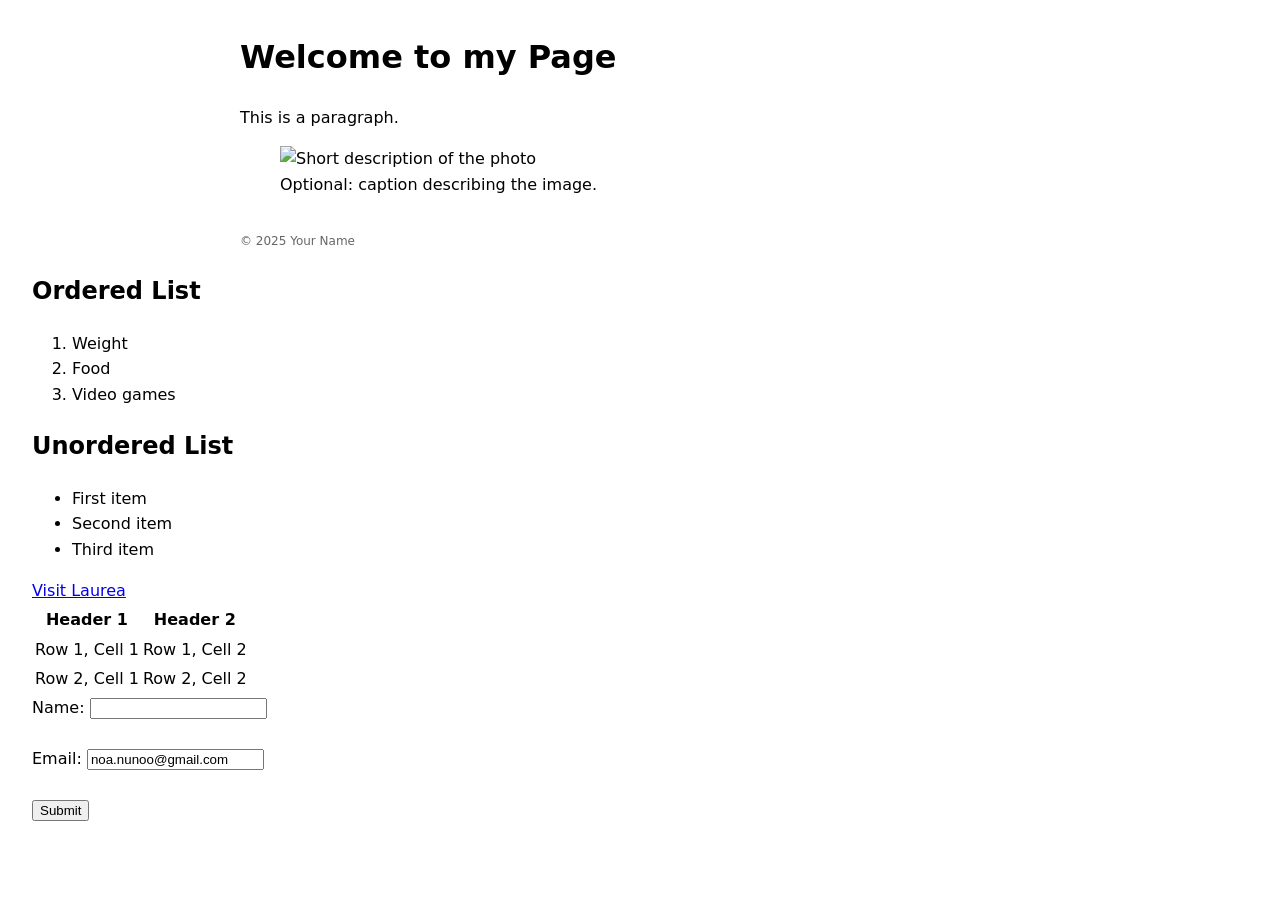
==== index.html @ ec086acb "Ensimmäinen commit" ====
<!DOCTYPE html>
<html lang="en">
<head>
    <meta charset="utf-8" />
    <meta name="viewport" content="width=device-width,initial-scale=1" />
    <title>My First HTML Page Mario</title>
    <meta name="description" content="A simple starter HTML page" />
    <style>
        :root { --max-width: 800px; --gap: 1rem; }
        body { font-family: system-ui, -apple-system, "Segoe UI", Roboto, "Helvetica Neue", Arial; margin: 2rem; line-height: 1.6; }
        .container { max-width: var(--max-width); margin: 0 auto; gap: var(--gap); }
        img { max-width: 100%; height: auto; display: block; margin-top: .5rem; }
        footer { margin-top: 2rem; color: #666; font-size: .9rem; }
    </style>
</head>
<body>
    <div class="container">
        <header>
            <h1>Welcome to my Page</h1>
        </header>

        <main>
            <p>This is a paragraph.</p>

            <figure>
                <img src="images/photo.jpg" alt="Short description of the photo" />
                <figcaption>Optional: caption describing the image.</figcaption>
            </figure>
        </main>

        <footer>
            <small>&copy; 2025 Your Name</small>
        </footer>
    </div>
</body>
</html><h2>Ordered List</h2>
    <ol>
        <li>Weight</li>
        <li>Food</li>
        <li>Video games</li>
    </ol>
    
    <h2>Unordered List</h2>
    <ul>
        <li>First item</li>
        <li>Second item</li>
        <li>Third item</li>
    </ul>
<a href="https://www.laurea.fi">Visit Laurea</a>
<table>
    <tr>
        <th>Header 1</th>
        <th>Header 2</th>
    </tr>
    <tr>
        <td>Row 1, Cell 1</td>
        <td>Row 1, Cell 2</td>
    </tr>
    <tr>
        <td>Row 2, Cell 1</td>
        <td>Row 2, Cell 2</td>
    </tr>
    </table>
    <form>
    <label for="Noa">Name:</label>
    <input type="text" id="name" name="name"><br><br>
    <label for="noa.nunoo@gmail.com">Email:</label>
    <input type="email" id="email" name="email" value="noa.nunoo@gmail.com"><br><br>
    <input type="submit" value="Submit">
    </form>
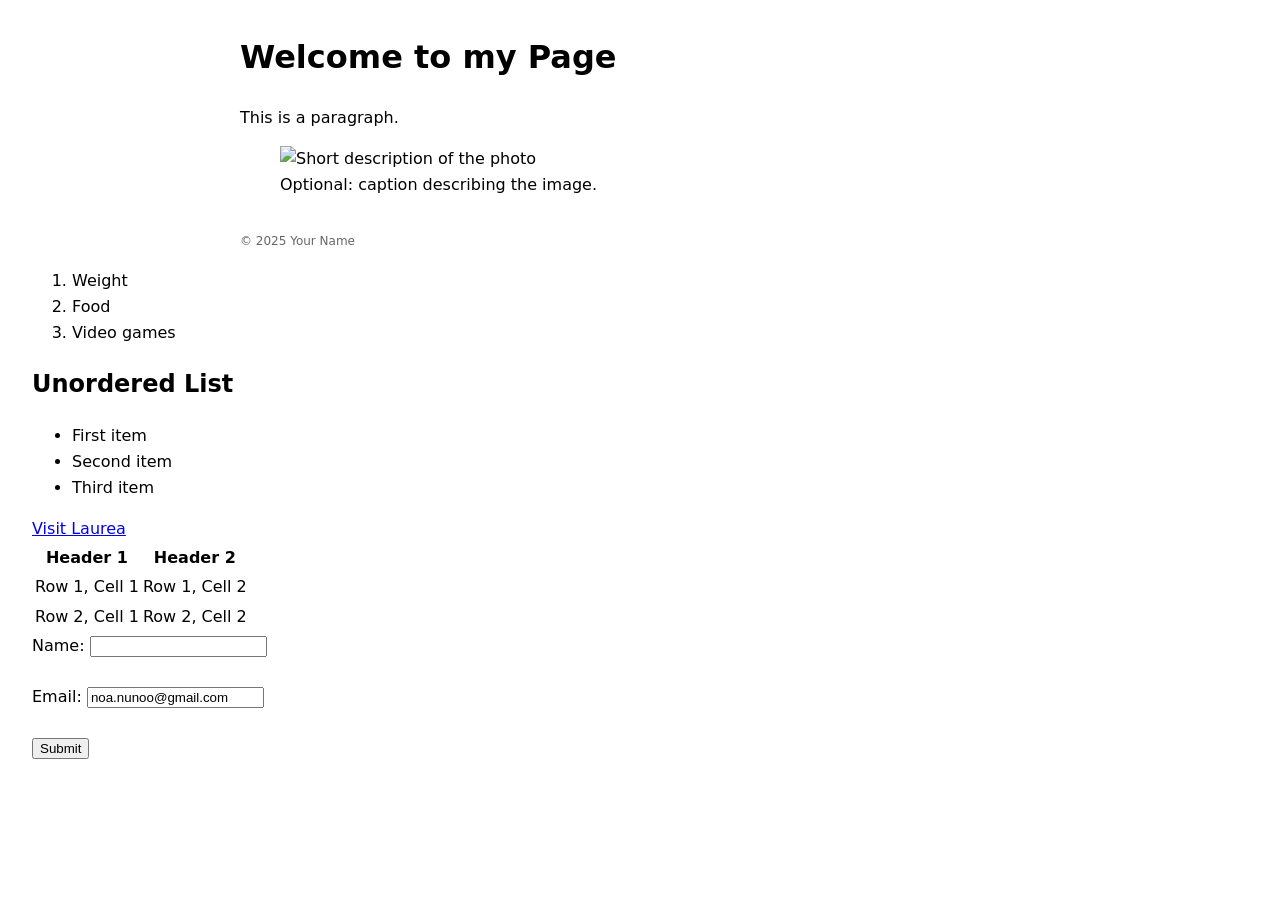
==== commit 511e7210: "Päivitys" ====
--- a/index.html
+++ b/index.html
@@ -32,39 +32,39 @@
             <small>&copy; 2025 Your Name</small>
         </footer>
     </div>
+        <ol>
+            <li>Weight</li>
+            <li>Food</li>
+            <li>Video games</li>
+        </ol>
+        
+        <h2>Unordered List</h2>
+        <ul>
+            <li>First item</li>
+            <li>Second item</li>
+            <li>Third item</li>
+        </ul>
+        <a href="https://www.laurea.fi">Visit Laurea</a>
+        <table>
+            <tr>
+                <th>Header 1</th>
+                <th>Header 2</th>
+            </tr>
+            <tr>
+                <td>Row 1, Cell 1</td>
+                <td>Row 1, Cell 2</td>
+            </tr>
+            <tr>
+                <td>Row 2, Cell 1</td>
+                <td>Row 2, Cell 2</td>
+            </tr>
+        </table>
+        <form>
+            <label for="Noa">Name:</label>
+            <input type="text" id="Noa" name="Noa"><br><br>
+            <label for="noa.nunoo@gmail.com">Email:</label>
+            <input type="email" id="email" name="email" value="noa.nunoo@gmail.com"><br><br>
+            <input type="submit" value="Submit">
+        </form>
+    </div>
 </body>
-</html><h2>Ordered List</h2>
-    <ol>
-        <li>Weight</li>
-        <li>Food</li>
-        <li>Video games</li>
-    </ol>
-    
-    <h2>Unordered List</h2>
-    <ul>
-        <li>First item</li>
-        <li>Second item</li>
-        <li>Third item</li>
-    </ul>
-<a href="https://www.laurea.fi">Visit Laurea</a>
-<table>
-    <tr>
-        <th>Header 1</th>
-        <th>Header 2</th>
-    </tr>
-    <tr>
-        <td>Row 1, Cell 1</td>
-        <td>Row 1, Cell 2</td>
-    </tr>
-    <tr>
-        <td>Row 2, Cell 1</td>
-        <td>Row 2, Cell 2</td>
-    </tr>
-    </table>
-    <form>
-    <label for="Noa">Name:</label>
-    <input type="text" id="name" name="name"><br><br>
-    <label for="noa.nunoo@gmail.com">Email:</label>
-    <input type="email" id="email" name="email" value="noa.nunoo@gmail.com"><br><br>
-    <input type="submit" value="Submit">
-    </form>
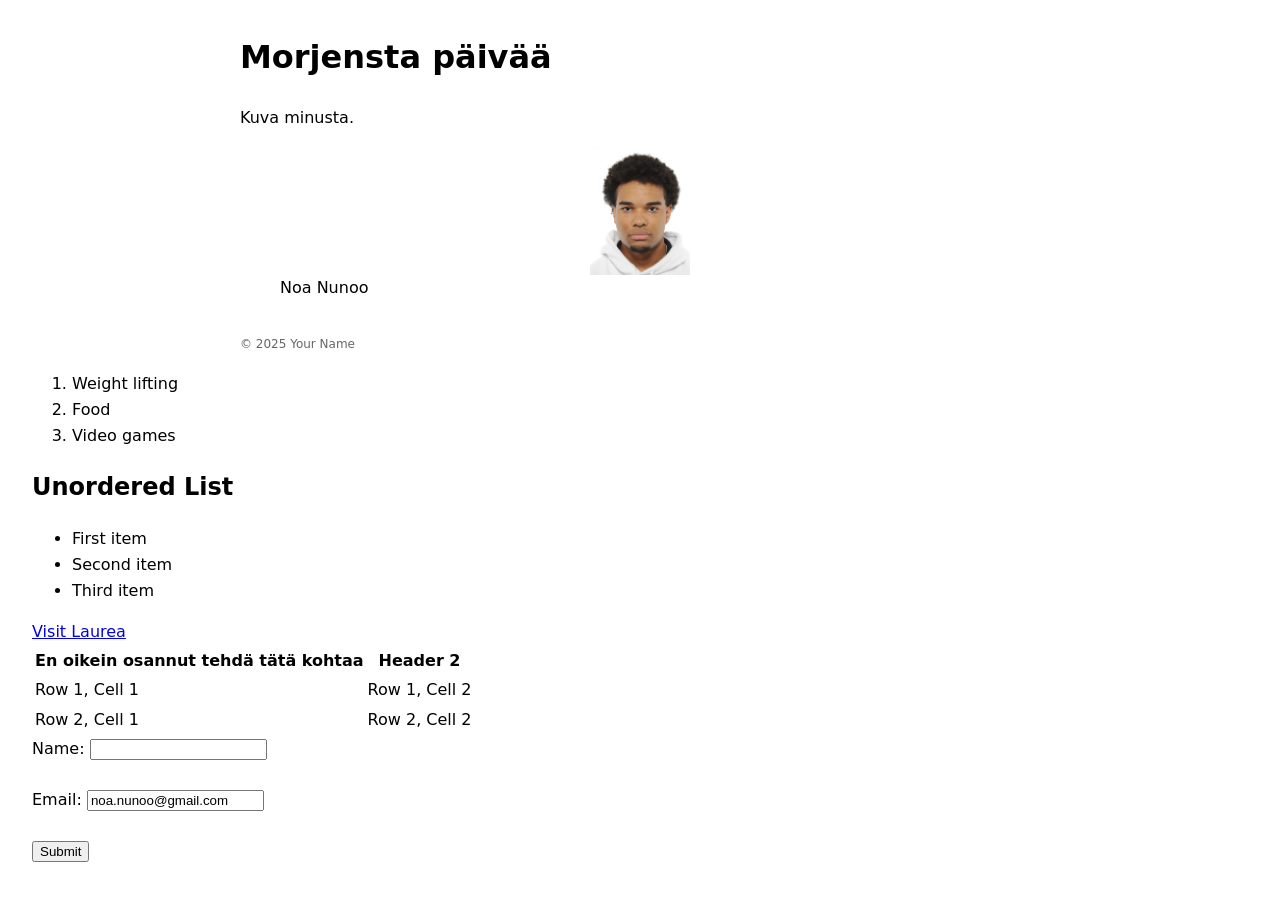
==== commit 29af2cdc: "Added website files with personal photo" ====
--- a/index.html
+++ b/index.html
@@ -9,22 +9,22 @@
         :root { --max-width: 800px; --gap: 1rem; }
         body { font-family: system-ui, -apple-system, "Segoe UI", Roboto, "Helvetica Neue", Arial; margin: 2rem; line-height: 1.6; }
         .container { max-width: var(--max-width); margin: 0 auto; gap: var(--gap); }
-        img { max-width: 100%; height: auto; display: block; margin-top: .5rem; }
+        img { max-width: 100px; height: auto; display: block; margin-top: .5rem; margin: 0 auto; }
         footer { margin-top: 2rem; color: #666; font-size: .9rem; }
     </style>
 </head>
 <body>
     <div class="container">
         <header>
-            <h1>Welcome to my Page</h1>
+            <h1>Morjensta päivää</h1>
         </header>
 
         <main>
-            <p>This is a paragraph.</p>
+            <p>Kuva minusta.</p>
 
             <figure>
-                <img src="images/photo.jpg" alt="Short description of the photo" />
-                <figcaption>Optional: caption describing the image.</figcaption>
+                <img src="images/Noa_Nunoo.jpg" alt="Noa Nunoo's photo" />
+                <figcaption>Noa Nunoo</figcaption>
             </figure>
         </main>
 
@@ -33,7 +33,7 @@
         </footer>
     </div>
         <ol>
-            <li>Weight</li>
+            <li>Weight lifting</li>
             <li>Food</li>
             <li>Video games</li>
         </ol>
@@ -47,7 +47,7 @@
         <a href="https://www.laurea.fi">Visit Laurea</a>
         <table>
             <tr>
-                <th>Header 1</th>
+                <th>En oikein osannut tehdä tätä kohtaa</th>
                 <th>Header 2</th>
             </tr>
             <tr>
@@ -62,9 +62,8 @@
         <form>
             <label for="Noa">Name:</label>
             <input type="text" id="Noa" name="Noa"><br><br>
-            <label for="noa.nunoo@gmail.com">Email:</label>
+            <label for="email">Email:</label>
             <input type="email" id="email" name="email" value="noa.nunoo@gmail.com"><br><br>
             <input type="submit" value="Submit">
         </form>
-    </div>
 </body>
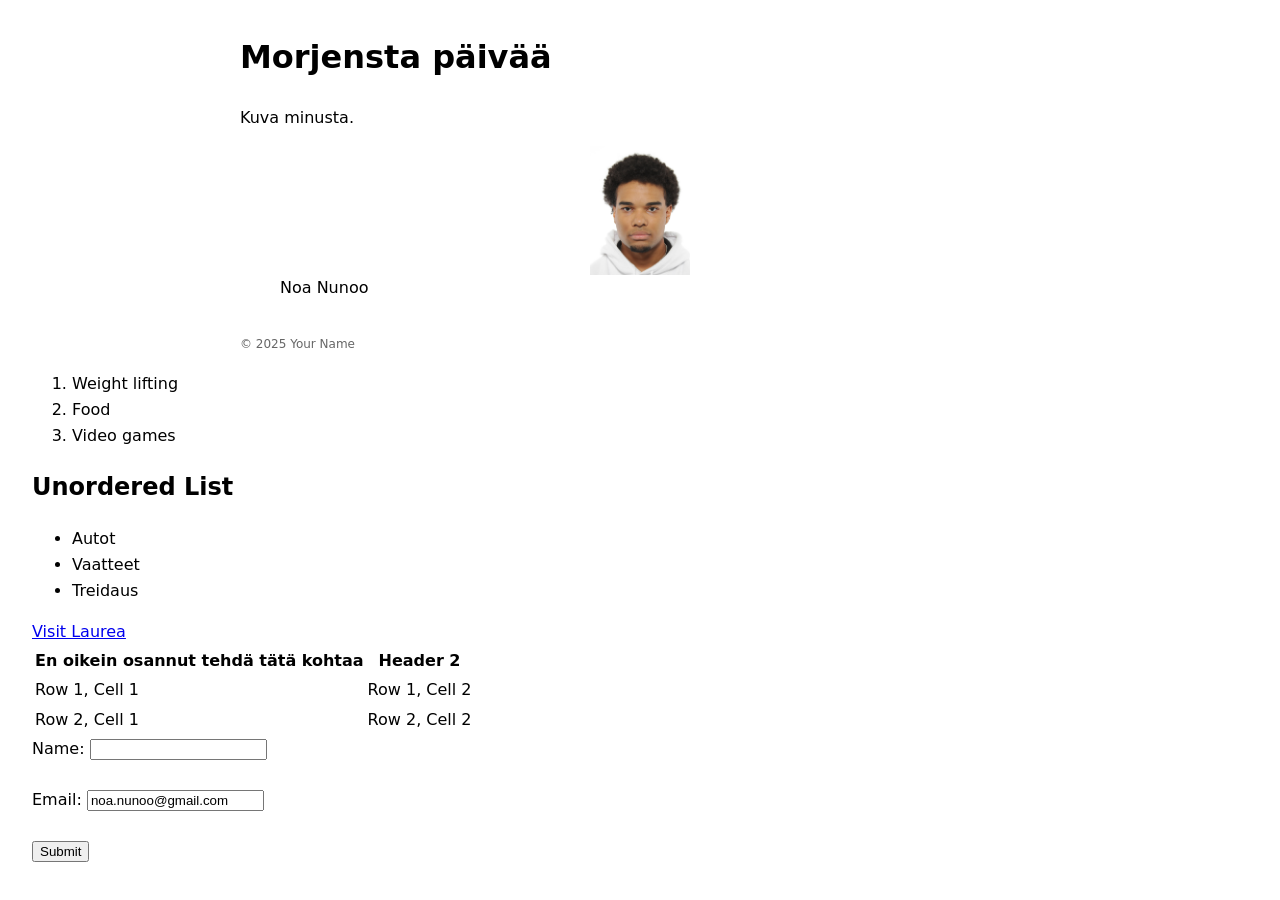
==== commit c778f70f: "Updated website content" ====
--- a/index.html
+++ b/index.html
@@ -40,9 +40,9 @@
         
         <h2>Unordered List</h2>
         <ul>
-            <li>First item</li>
-            <li>Second item</li>
-            <li>Third item</li>
+            <li>Autot</li>
+            <li>Vaatteet</li>
+            <li>Treidaus</li>
         </ul>
         <a href="https://www.laurea.fi">Visit Laurea</a>
         <table>
